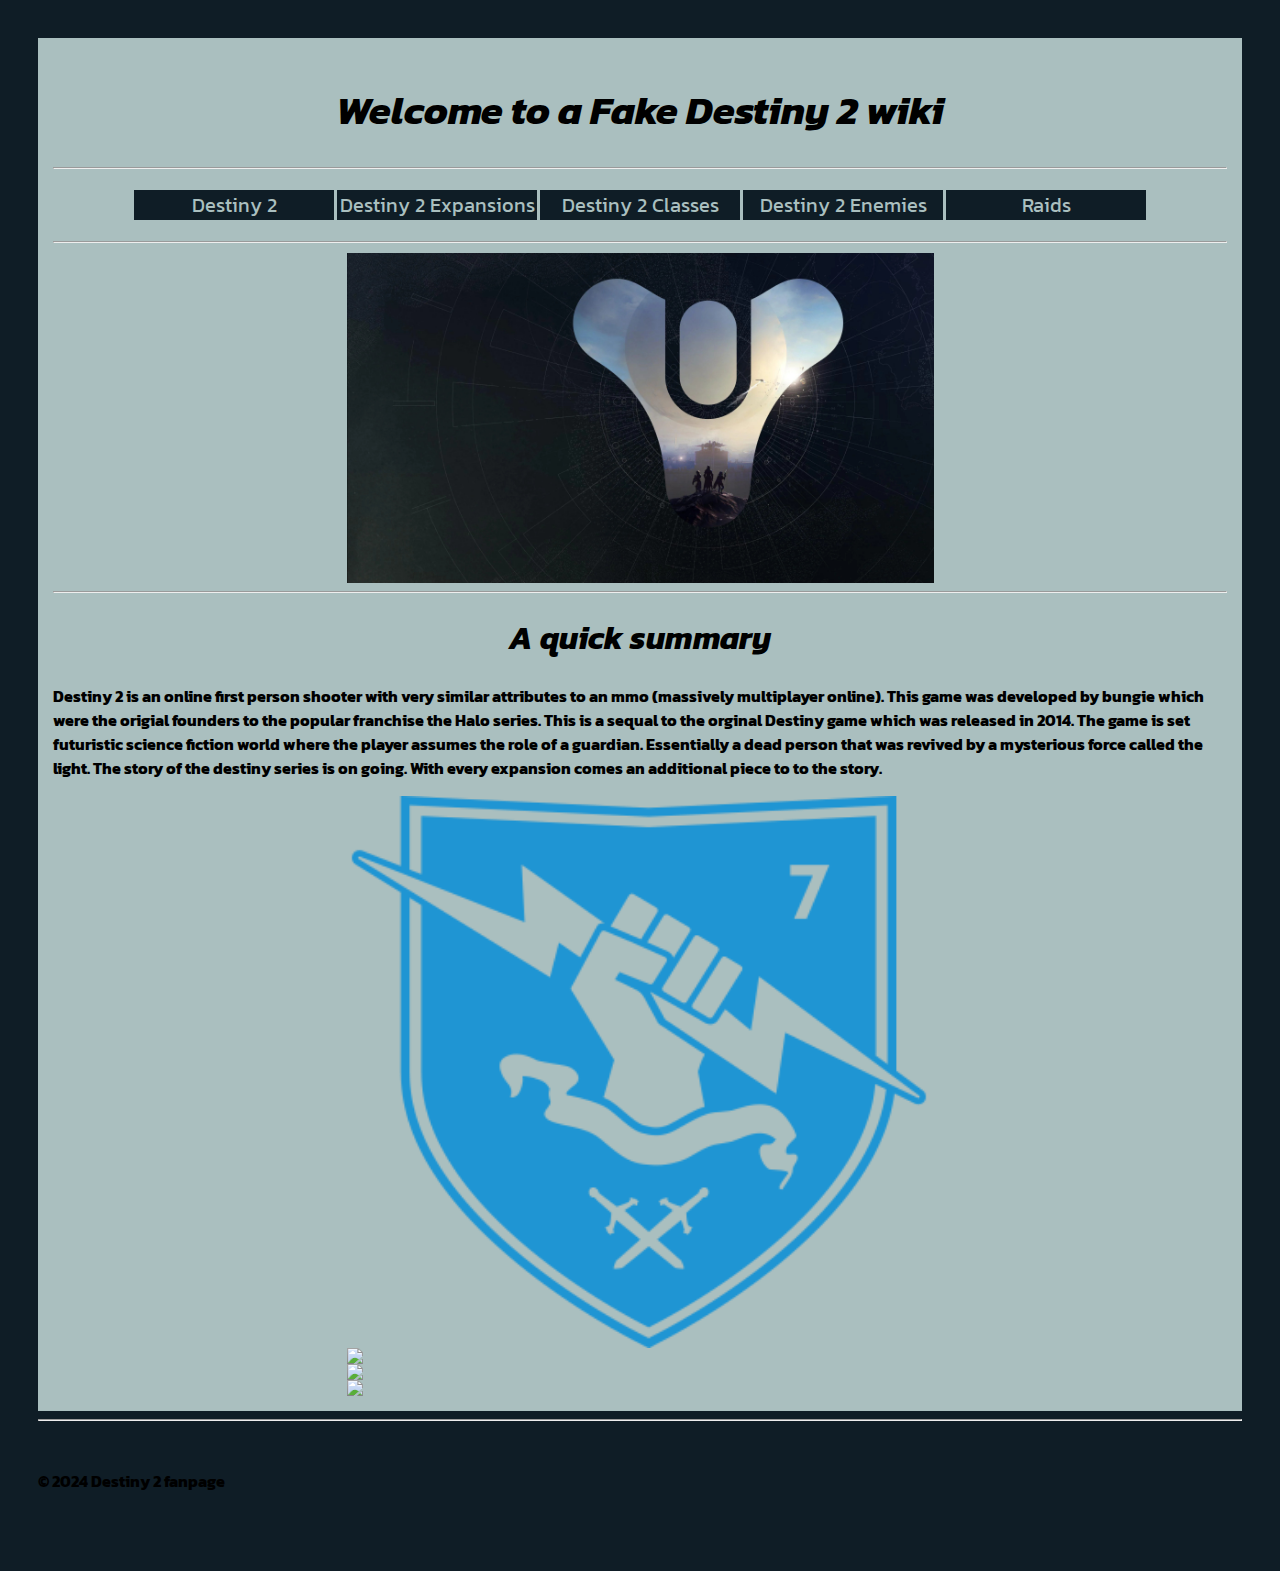
==== FinalProject/index.html @ 8f57eee3 "final" ====
<!DOCTYPE html>
<html lang="en">
<head>
<meta charset="UTF-8">
<meta name="viewport" content="width=device-width, initial-scale=1.0">
<title>Destiny 2 Fan Page</title>
<link rel="preconnect" href="https://fonts.googleapis.com">
<link rel="preconnect" href="https://fonts.gstatic.com" crossorigin>
<link href="https://fonts.googleapis.com/css2?family=Kanit:ital,wght@0,100;0,200;0,300;0,400;0,500;0,600;0,700;0,800;0,900;1,100;1,200;1,300;1,400;1,500;1,600;1,700;1,800;1,900&display=swap" rel="stylesheet">
    <link rel="stylesheet" href="css/styles.css">
    <link rel="icon" type="image/png" sizes="32x32" href="images/favicon.png">
</head>
<body>
    

 <div id="container">
    <header>
        <main>
        <h1> Welcome to a Fake Destiny 2 wiki</h1>
    </header>
 
    <hr>

    <nav>
        <ul>
          <li>  <a href="index.html">Destiny 2</a></li>
          <li> <a href="D2dlc.html">Destiny 2 Expansions</a></li>
          <li>  <a href="D2ch.html">Destiny 2 Classes</a></li>
          <li>  <a href="D2enemies.html">Destiny 2 Enemies</a></li>
          <li>  <a href="about.html">Raids</a></li>
        </ul>
       
    </nav>
    
<hr>

    <main>
            
            <img src="images/d2si.jpg" alt="cover">
        <hr>
        <h1> A quick summary</h1>
        <P> Destiny 2 is an online first person shooter with very similar attributes to an mmo (massively multiplayer online). This game was developed by bungie which were the origial founders to the popular franchise the Halo series. This is a sequal to the orginal Destiny game which was released in 2014. The game is set futuristic science fiction world where the player assumes the role of a guardian. Essentially a dead person that was revived by a mysterious force called the light. The story of the destiny series is on going. With every expansion comes an additional piece to to the story.</P>
       
        </main>
      
            <div class="links"> 
                <a  href="https://www.bungie.net/7/en/destiny"><img src="images/shield.png"></a>
                <a  href="https://www.xbox.com/en-US/games/store/destiny-2/BPQ955FQFPH6"><img src="https://upload.wikimedia.org/wikipedia/commons/e/e5/Xbox_Logo.svg"></a>
                <a  href="https://www.playstation.com/en-us/games/destiny-2/"><img src="https://upload.wikimedia.org/wikipedia/commons/thumb/4/4e/Playstation_logo_colour.svg/2560px-Playstation_logo_colour.svg.png"></a>
                <a  href="https://store.steampowered.com/app/1085660/Destiny_2/"><img src="https://cdn.freebiesupply.com/images/large/2x/steam-logo-transparent.png"></a>

            </div>
        
        
    </div>

        <hr>
            <footer> &copy; 2024 Destiny 2 fanpage</footer>

    </body>
</html>
---- FinalProject/css/styles.css ----
/*Global Styles*/
img {
    display: block;
    margin: 0 auto;
    width: 30%;
}


#container img {
    
    width: 50%;
  
}


#container {
    background-color: #AABFBF;
    padding: 15px;
 

}



.classes {
    border: 2px solid  black;
    padding: 0%;
}





body {
    background-color: #0F1D26 ;
    font-family: "Kanit", sans-serif;
    font-weight: 700;
    font-style: normal;
    padding: 30px;

}


h1,
h2,
h3 {
    text-align: center;
     font-family: "Kanit", sans-serif;
    font-weight: 700;
    font-style: italic;
}

a{
    color: #0F1D26;
}

a:hover  {
    text-decoration: none;
}



/*Mobile Style*/
nav {
    
    padding: 0;
}


nav li{
    display: block;
}


nav ul{
    list-style-type: none;
    padding: 0%;
}

nav li a {
    display: block;
    height: 30px;
    line-height: 30px;
    text-align: center;
    color: #AABFBF;
    background-color: #0F1D26;
    font-size: 20px;
    font-weight: 400;
    text-decoration: none;
    margin: 5px 0;}

nav li a:hover {
    background-color: #5E728C;
}


header h1{
    font-size: 40px;
    text-align: center;
}





main{
    margin: 10px 0;
}


.cols
{
    border: 2px solid  black;
    padding: 10px;
}

.col{
    
    border: 2px solid  black;
    padding: 10px;

}



footer{
    padding: 40px 0;
}

/*Tablet styles*/
@media(min-width: 786px ) {

    nav li { 
        display: inline-block
    }

nav{
    text-align: center;
}



nav li a {
    width: 200px;
}

#lower{
    

width: 100%;
}

main img {
    width: 75%;
}


}

/*Desktop*/
@media (min-width:1024px) {

   
  
    




   
}
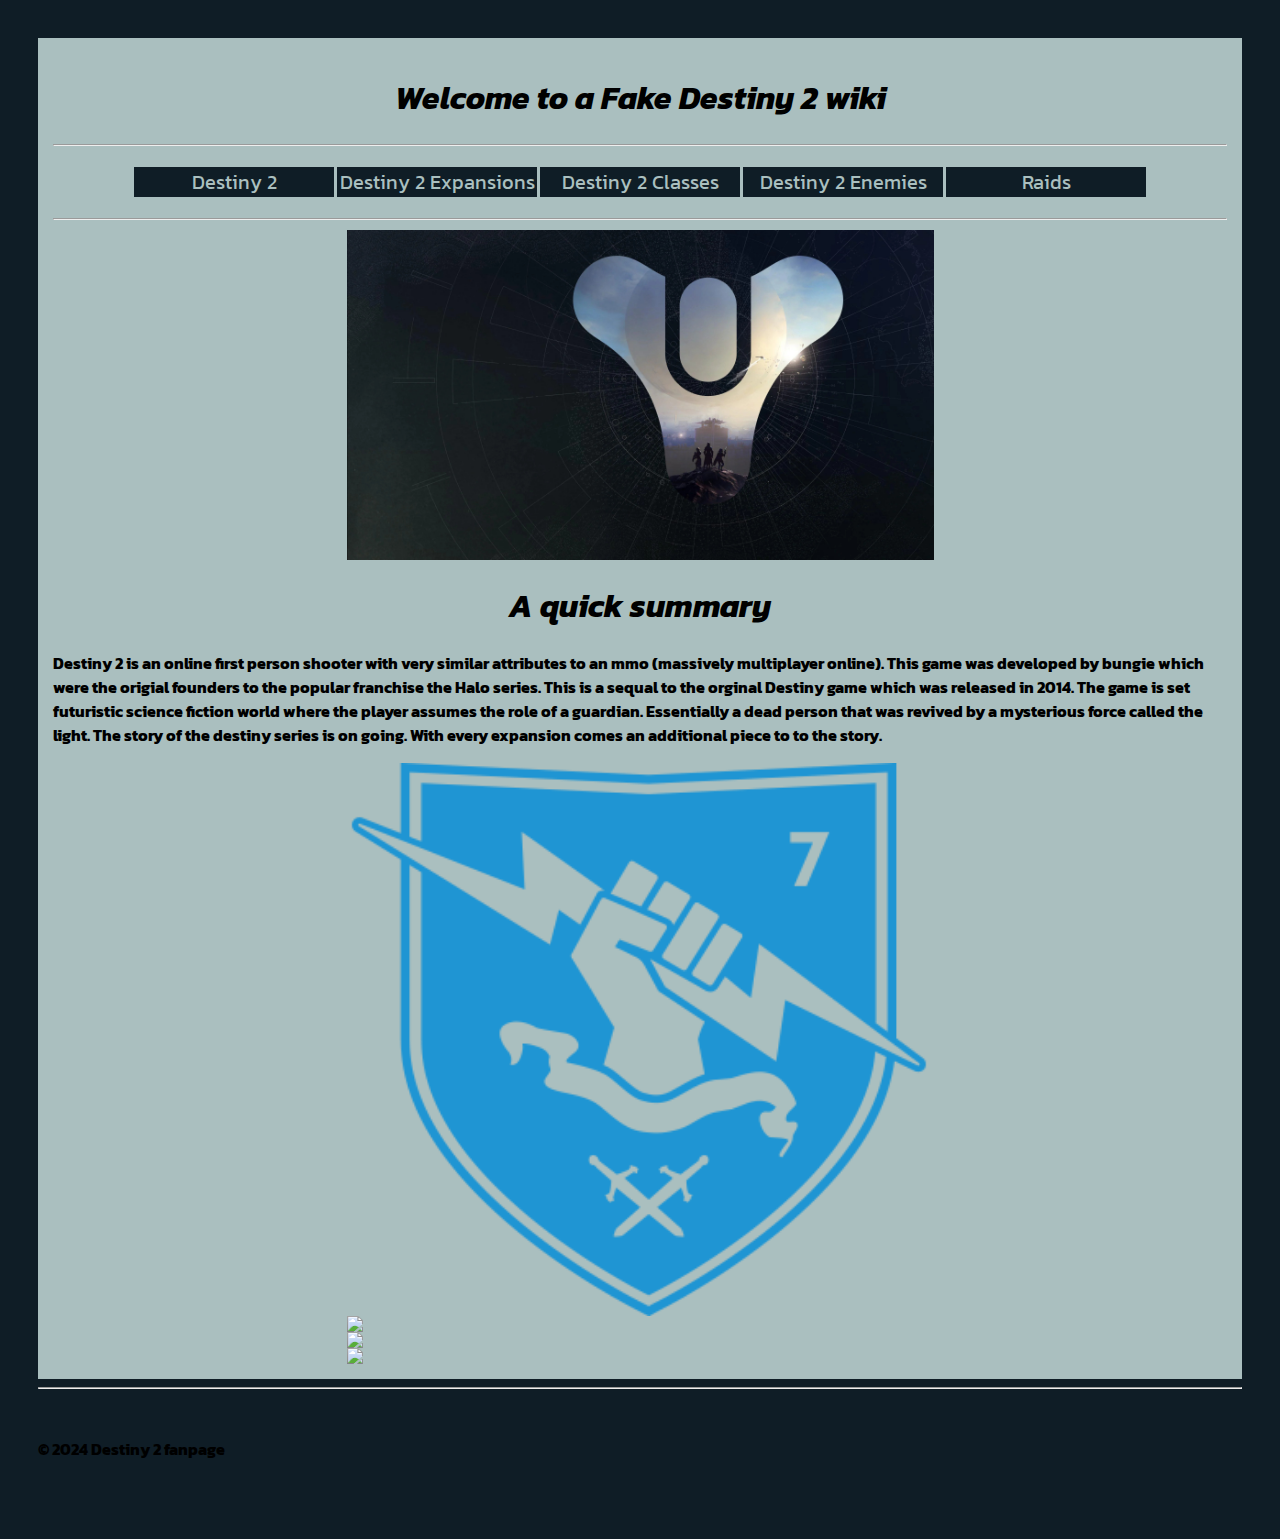
==== commit f594e108: "final (updated)" ====
--- a/FinalProject/index.html
+++ b/FinalProject/index.html
@@ -14,10 +14,9 @@
     
 
  <div id="container">
-    <header>
-        <main>
+        
         <h1> Welcome to a Fake Destiny 2 wiki</h1>
-    </header>
+ 
  
     <hr>
 
@@ -34,20 +33,19 @@
     
 <hr>
 
-    <main>
-            
+    <main>         
             <img src="images/d2si.jpg" alt="cover">
-        <hr>
+    
         <h1> A quick summary</h1>
         <P> Destiny 2 is an online first person shooter with very similar attributes to an mmo (massively multiplayer online). This game was developed by bungie which were the origial founders to the popular franchise the Halo series. This is a sequal to the orginal Destiny game which was released in 2014. The game is set futuristic science fiction world where the player assumes the role of a guardian. Essentially a dead person that was revived by a mysterious force called the light. The story of the destiny series is on going. With every expansion comes an additional piece to to the story.</P>
        
         </main>
       
             <div class="links"> 
-                <a  href="https://www.bungie.net/7/en/destiny"><img src="images/shield.png"></a>
+                <a href="https://www.bungie.net/7/en/destiny"><img src="images/shield.png"></a>
                 <a  href="https://www.xbox.com/en-US/games/store/destiny-2/BPQ955FQFPH6"><img src="https://upload.wikimedia.org/wikipedia/commons/e/e5/Xbox_Logo.svg"></a>
-                <a  href="https://www.playstation.com/en-us/games/destiny-2/"><img src="https://upload.wikimedia.org/wikipedia/commons/thumb/4/4e/Playstation_logo_colour.svg/2560px-Playstation_logo_colour.svg.png"></a>
-                <a  href="https://store.steampowered.com/app/1085660/Destiny_2/"><img src="https://cdn.freebiesupply.com/images/large/2x/steam-logo-transparent.png"></a>
+                <a href="https://www.playstation.com/en-us/games/destiny-2/"><img src="https://upload.wikimedia.org/wikipedia/commons/thumb/4/4e/Playstation_logo_colour.svg/2560px-Playstation_logo_colour.svg.png"></a>
+                <a href="https://store.steampowered.com/app/1085660/Destiny_2/"><img src="https://cdn.freebiesupply.com/images/large/2x/steam-logo-transparent.png"></a>
 
             </div>
         
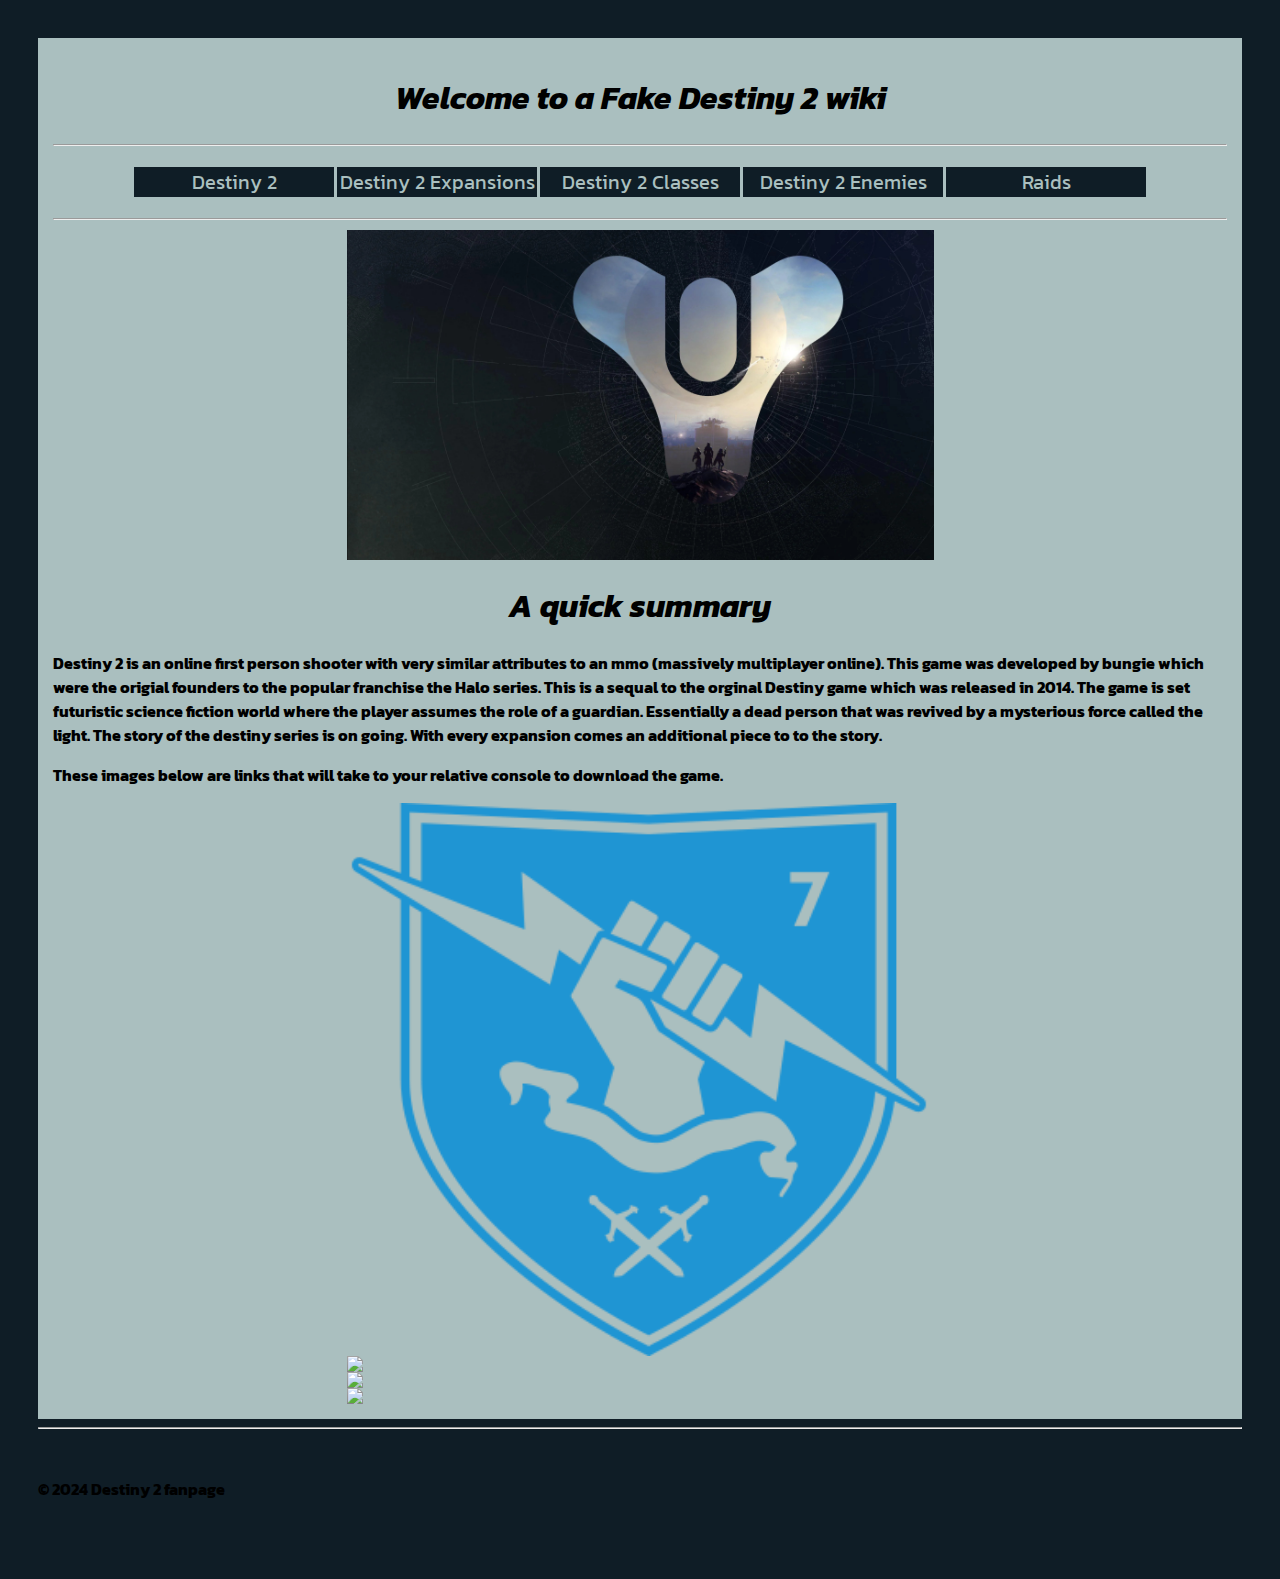
==== commit 45196767: "updated final" ====
--- a/FinalProject/index.html
+++ b/FinalProject/index.html
@@ -40,7 +40,7 @@
         <P> Destiny 2 is an online first person shooter with very similar attributes to an mmo (massively multiplayer online). This game was developed by bungie which were the origial founders to the popular franchise the Halo series. This is a sequal to the orginal Destiny game which was released in 2014. The game is set futuristic science fiction world where the player assumes the role of a guardian. Essentially a dead person that was revived by a mysterious force called the light. The story of the destiny series is on going. With every expansion comes an additional piece to to the story.</P>
        
         </main>
-      
+      <P> These images below are links that will take to your relative console to download the game.</P>
             <div class="links"> 
                 <a href="https://www.bungie.net/7/en/destiny"><img src="images/shield.png"></a>
                 <a  href="https://www.xbox.com/en-US/games/store/destiny-2/BPQ955FQFPH6"><img src="https://upload.wikimedia.org/wikipedia/commons/e/e5/Xbox_Logo.svg"></a>
